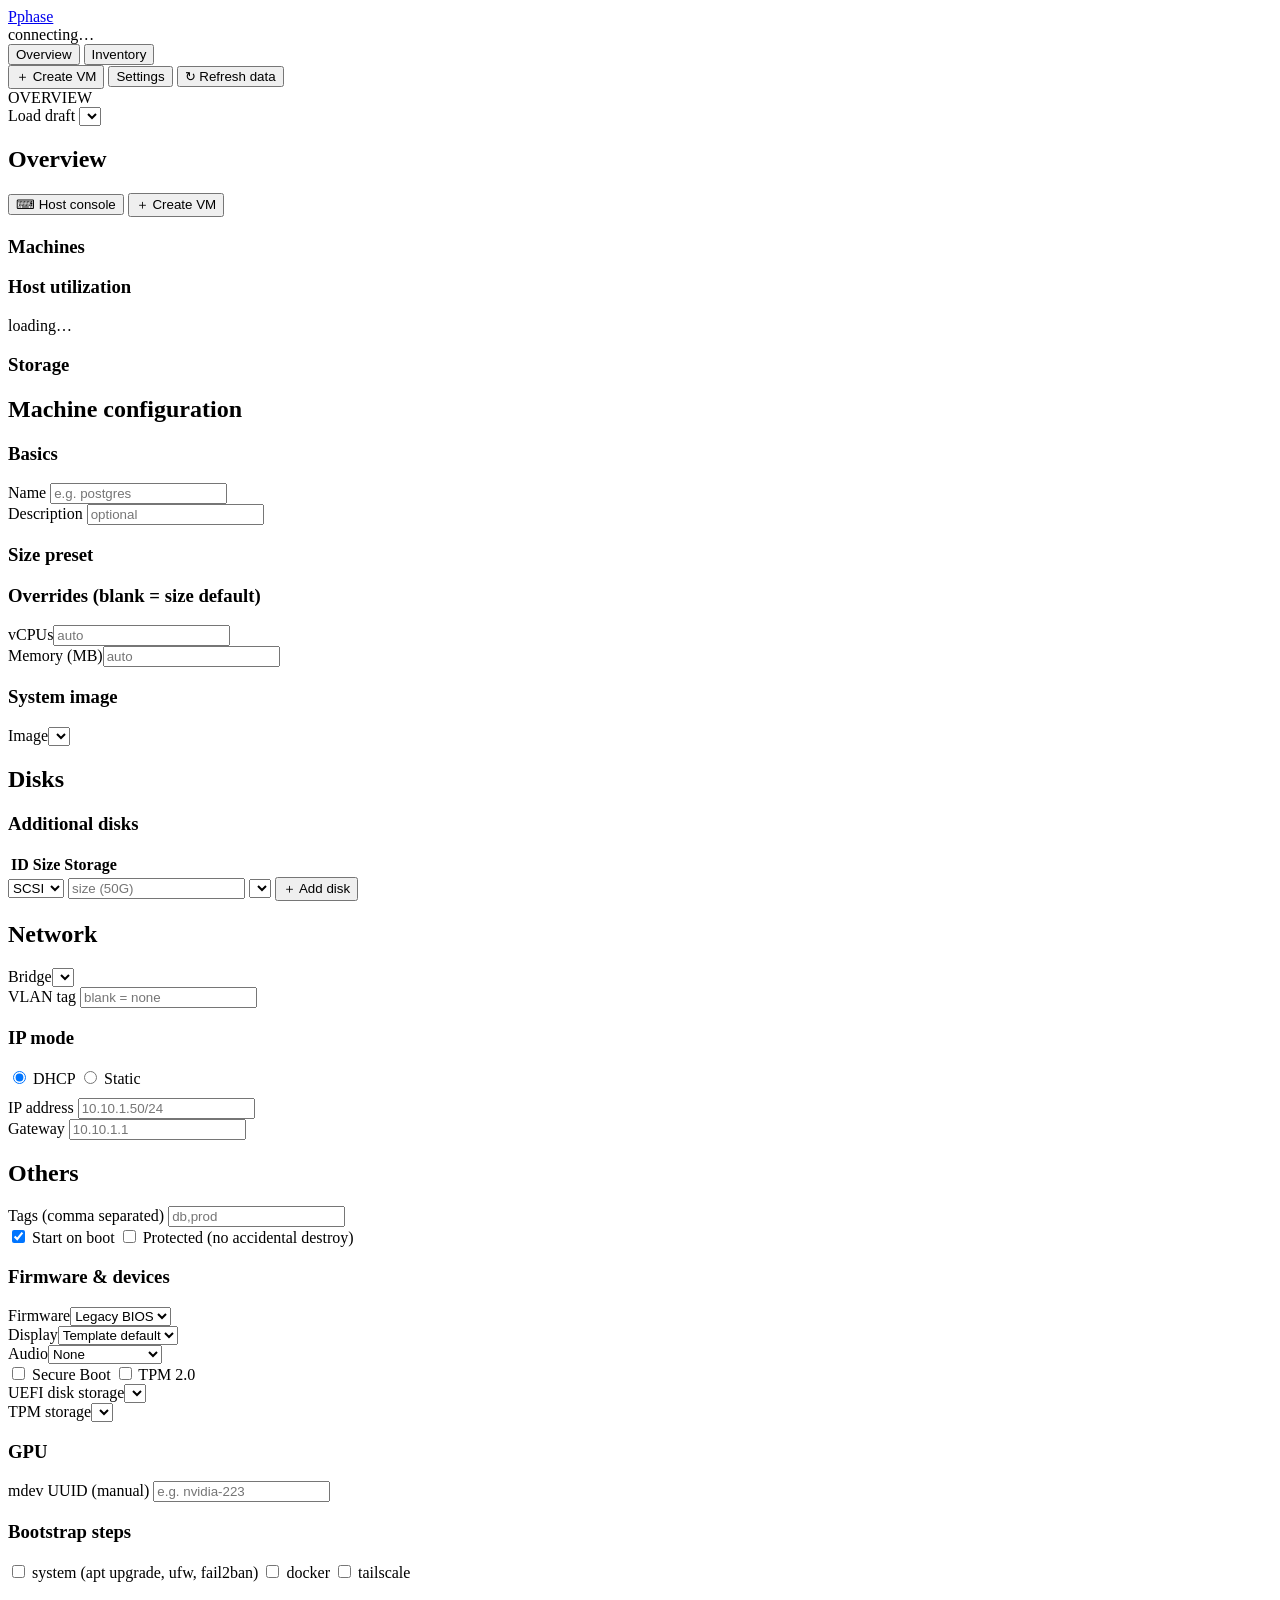
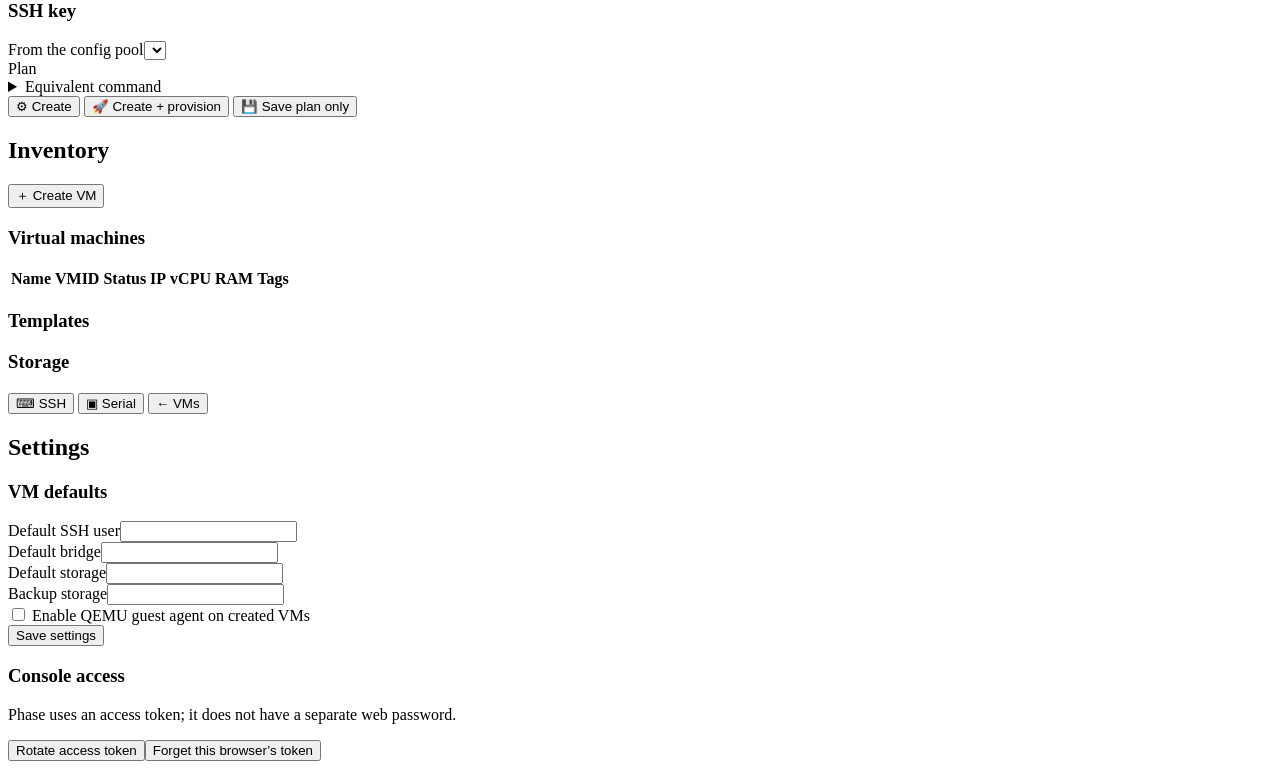
==== phase/webui/index.html @ cd2d0a9d "feat(web): refine overview, system images, and terminal popouts" ====
<!doctype html>
<html lang="en">
<head>
<meta charset="utf-8">
<meta name="viewport" content="width=device-width, initial-scale=1">
<title>phase · VM console</title>
<link rel="stylesheet" href="/app.css">
<link rel="stylesheet" href="/static/fonts.css">
<link rel="stylesheet" href="/static/xterm.css">
</head>
<body>
<div id="app-shell">
  <aside id="sidebar">
    <a class="brand" href="#dashboard"><span class="brand-mark">P</span><span>phase</span></a>
    <div class="node-pill"><span class="live"></span><span id="hostline">connecting…</span></div>
    <nav class="side-nav" aria-label="Console navigation">
      <button data-view="dashboard">Overview</button>
      <button data-view="vms">Inventory</button>
    </nav>
    <div class="side-bottom">
      <button class="btn create-nav" data-view="create">＋ Create VM</button>
      <button data-view="settings">Settings</button>
      <button class="nav-refresh" id="btn-refresh">↻ Refresh data</button>
    </div>
  </aside>
  <section id="workspace">
    <header id="topbar"><div id="crumb">OVERVIEW</div><span class="spacer"></span><label id="plan-loader" class="hide">Load draft <select id="loadplan"></select></label></header>
<div id="wrap">

  <!-- ================= OVERVIEW ================= -->
  <main id="view-dashboard">
    <div class="page-title"><h2>Overview</h2><span><button class="btn ghost" id="btn-host-console">⌨ Host console</button> <button class="btn" data-view="create">＋ Create VM</button></span></div>
    <div class="metric-grid" id="dashboard-metrics"></div>
    <div class="grid2"><div class="card"><h3>Machines</h3><div id="dashboard-vms" class="compact-list"></div></div><div class="card"><h3>Host utilization</h3><div id="dashboard-host" class="host-readout">loading…</div></div></div>
    <div class="card"><h3>Storage</h3><div id="dashboard-storage" class="storage-bars"></div></div>
  </main>

  <!-- ================= CREATE ================= -->
  <main id="view-create" class="hide">
    <div class="create-wrap">
      <nav class="stepper" id="stepper"></nav>
      <div class="panes">
    <div id="pane-machine" class="pane">
      <h2>Machine configuration</h2>
      <div class="card">
        <h3>Basics</h3>
        <div class="row">
          <div class="field"><label>Name</label>
            <input type="text" id="f-name" placeholder="e.g. postgres" spellcheck="false"></div>
          <div class="field" style="flex:1"><label>Description</label>
            <input type="text" id="f-desc" placeholder="optional" spellcheck="false"></div>
        </div>
      </div>
      <div class="card">
        <h3>Size preset</h3>
        <div class="chips" id="size-chips"></div>
      </div>
      <div class="card">
        <h3>Overrides <span style="text-transform:none;color:var(--muted)">(blank = size default)</span></h3>
        <div class="row">
          <div class="field"><label>vCPUs</label><input type="number" id="f-cores" min="1" placeholder="auto"></div>
          <div class="field"><label>Memory (MB)</label><input type="number" id="f-memory" min="128" placeholder="auto"></div>
        </div>
      </div>
      <div class="card">
        <h3>System image</h3>
        <div class="field"><label>Image</label><select id="f-os"></select></div>
      </div>
    </div>

    <div id="pane-disks" class="pane hide">
      <h2>Disks</h2>
      <div class="card">
        <h3>Additional disks</h3>
        <table id="disk-table">
          <thead><tr><th>ID</th><th>Size</th><th>Storage</th><th></th></tr></thead>
          <tbody></tbody>
        </table>
        <div class="row disk-addrow">
          <select id="disk-new-bus"><option value="scsi">SCSI</option><option value="sata">SATA</option><option value="virtio">VirtIO</option><option value="ide">IDE</option></select>
          <input type="text" id="disk-new-size" placeholder="size (50G)" spellcheck="false">
          <select id="disk-new-storage"></select>
          <button class="btn ghost" id="disk-add">＋ Add disk</button>
        </div>
      </div>
    </div>

    <div id="pane-network" class="pane hide">
      <h2>Network</h2>
      <div class="card">
        <div class="row">
          <div class="field"><label>Bridge</label><select id="f-bridge"></select></div>
          <div class="field"><label>VLAN tag</label>
            <input type="text" id="f-vlan" placeholder="blank = none" spellcheck="false"></div>
        </div>
      </div>
      <div class="card">
        <h3>IP mode</h3>
        <label class="radio"><input type="radio" name="ipmode" value="dhcp" checked> DHCP</label>
        <label class="radio"><input type="radio" name="ipmode" value="static"> Static</label>
        <div class="row" id="static-fields" style="margin-top:10px">
          <div class="field"><label>IP address</label>
            <input type="text" id="f-ip" placeholder="10.10.1.50/24" spellcheck="false"></div>
          <div class="field"><label>Gateway</label>
            <input type="text" id="f-gw" placeholder="10.10.1.1" spellcheck="false"></div>
        </div>
      </div>
    </div>

    <div id="pane-others" class="pane hide">
      <h2>Others</h2>
      <div class="card">
        <div class="row">
          <div class="field" style="flex:1"><label>Tags <span class="req">(comma separated)</span></label>
            <input type="text" id="f-tags" placeholder="db,prod" spellcheck="false"></div>
        </div>
        <label class="toggle"><input type="checkbox" id="f-onboot" checked> Start on boot</label>
        <label class="toggle"><input type="checkbox" id="f-protect"> Protected (no accidental destroy)</label>
      </div>
      <div class="card">
        <h3>Firmware & devices</h3>
        <div class="row">
          <div class="field"><label>Firmware</label><select id="f-firmware"><option value="bios">Legacy BIOS</option><option value="uefi">UEFI</option></select></div>
          <div class="field"><label>Display</label><select id="f-display"><option value="default">Template default</option><option value="std">Standard VGA</option><option value="virtio">VirtIO-GPU</option><option value="serial0">Serial console</option><option value="none">None</option></select></div>
          <div class="field"><label>Audio</label><select id="f-audio"><option value="none">None</option><option value="intel-hda">Intel HDA</option><option value="ich9-intel-hda">ICH9 Intel HDA</option><option value="AC97">AC97</option></select></div>
        </div>
        <label class="toggle"><input type="checkbox" id="f-secureboot"> Secure Boot</label>
        <label class="toggle"><input type="checkbox" id="f-tpm"> TPM 2.0</label>
        <div class="row" id="hardware-storage"><div class="field"><label>UEFI disk storage</label><select id="f-efi-storage"></select></div><div class="field"><label>TPM storage</label><select id="f-tpm-storage"></select></div></div>
      </div>
      <div class="card">
        <h3>GPU</h3>
        <div class="field"><label>mdev UUID <span class="hint">(manual)</span></label>
          <input type="text" id="f-gpu" placeholder="e.g. nvidia-223" spellcheck="false"></div>
      </div>
      <div class="card">
        <h3>Bootstrap steps</h3>
        <label class="toggle"><input type="checkbox" id="f-bs-system"> system (apt upgrade, ufw, fail2ban)</label>
        <label class="toggle"><input type="checkbox" id="f-bs-docker"> docker</label>
        <label class="toggle"><input type="checkbox" id="f-bs-tailscale"> tailscale</label>
      </div>
      <div class="card">
        <h3>SSH key</h3>
        <div class="field"><label>From the config pool</label><select id="f-sshkey"></select></div>
      </div>
    </div>
      </div>
      <aside class="rail">
        <div class="rail-card">
          <div class="rail-title"><span class="live"></span>Plan</div>
          <div id="rail-plan"></div>
          <details>
            <summary>Equivalent command</summary>
            <pre id="rail-cmd"></pre>
          </details>
          <div id="errors"></div>
          <div class="rail-actions">
            <button class="btn" id="act-create">⚙  Create</button>
            <button class="btn" id="act-provision">🚀 Create + provision</button>
            <button class="btn ghost" id="act-save">💾 Save plan only</button>
          </div>
        </div>
      </aside>
    </div>
  </main>

  <!-- ================= INVENTORY ================= -->
  <main id="view-vms" class="hide">
    <div class="page-title"><h2>Inventory <span class="sub" id="vms-count"></span></h2><button class="btn" data-view="create">＋ Create VM</button></div>
    <div class="card">
      <h3>Virtual machines</h3>
      <table id="vms-table">
        <thead><tr><th>Name</th><th>VMID</th><th>Status</th><th>IP</th>
          <th>vCPU</th><th>RAM</th><th>Tags</th></tr></thead>
        <tbody></tbody>
      </table>
    </div>
    <div class="grid2"><div class="card"><h3>Templates</h3><div class="compact-list" id="inventory-templates"></div></div><div class="card"><h3>Storage</h3><div class="compact-list" id="inventory-storage"></div></div></div>
  </main>

  <!-- ================= VM DETAIL ================= -->
  <main id="view-detail" class="hide">
    <div id="detail-top">
      <h2 id="detail-name"></h2>
      <span class="badge" id="detail-status"></span>
      <span class="sub" id="detail-ip"></span>
      <span class="spacer"></span>
      <button class="btn" id="btn-ssh">⌨ SSH</button>
      <button class="btn ghost" id="btn-serial">▣ Serial</button>
      <button class="btn ghost" id="btn-back">← VMs</button>
    </div>
    <div id="detail-body"></div>
  </main>

  <!-- ================= SETTINGS ================= -->
  <main id="view-settings" class="hide">
    <div class="page-title"><h2>Settings</h2></div>
    <div class="card settings-card"><h3>VM defaults</h3><div class="row"><div class="field"><label>Default SSH user</label><input id="s-default-user" spellcheck="false"></div><div class="field"><label>Default bridge</label><input id="s-default-bridge" spellcheck="false"></div><div class="field"><label>Default storage</label><input id="s-default-storage" spellcheck="false"></div><div class="field"><label>Backup storage</label><input id="s-backup-storage" spellcheck="false"></div></div><label class="toggle"><input type="checkbox" id="s-vm-agent"> Enable QEMU guest agent on created VMs</label><div class="actions"><button class="btn" id="save-settings">Save settings</button></div></div>
    <div class="card settings-card"><h3>Console access</h3><p class="sub">Phase uses an access token; it does not have a separate web password.</p><div class="actions"><button class="btn ghost" id="reset-token">Rotate access token</button><button class="btn ghost" id="forget-token">Forget this browser’s token</button></div></div>
  </main>
</div>
</div></section></div>

<div id="toast"></div>

<script src="/static/xterm.js"></script>
<script src="/static/xterm-addon-fit.js"></script>
<script src="/app.js"></script>
</body>
</html>
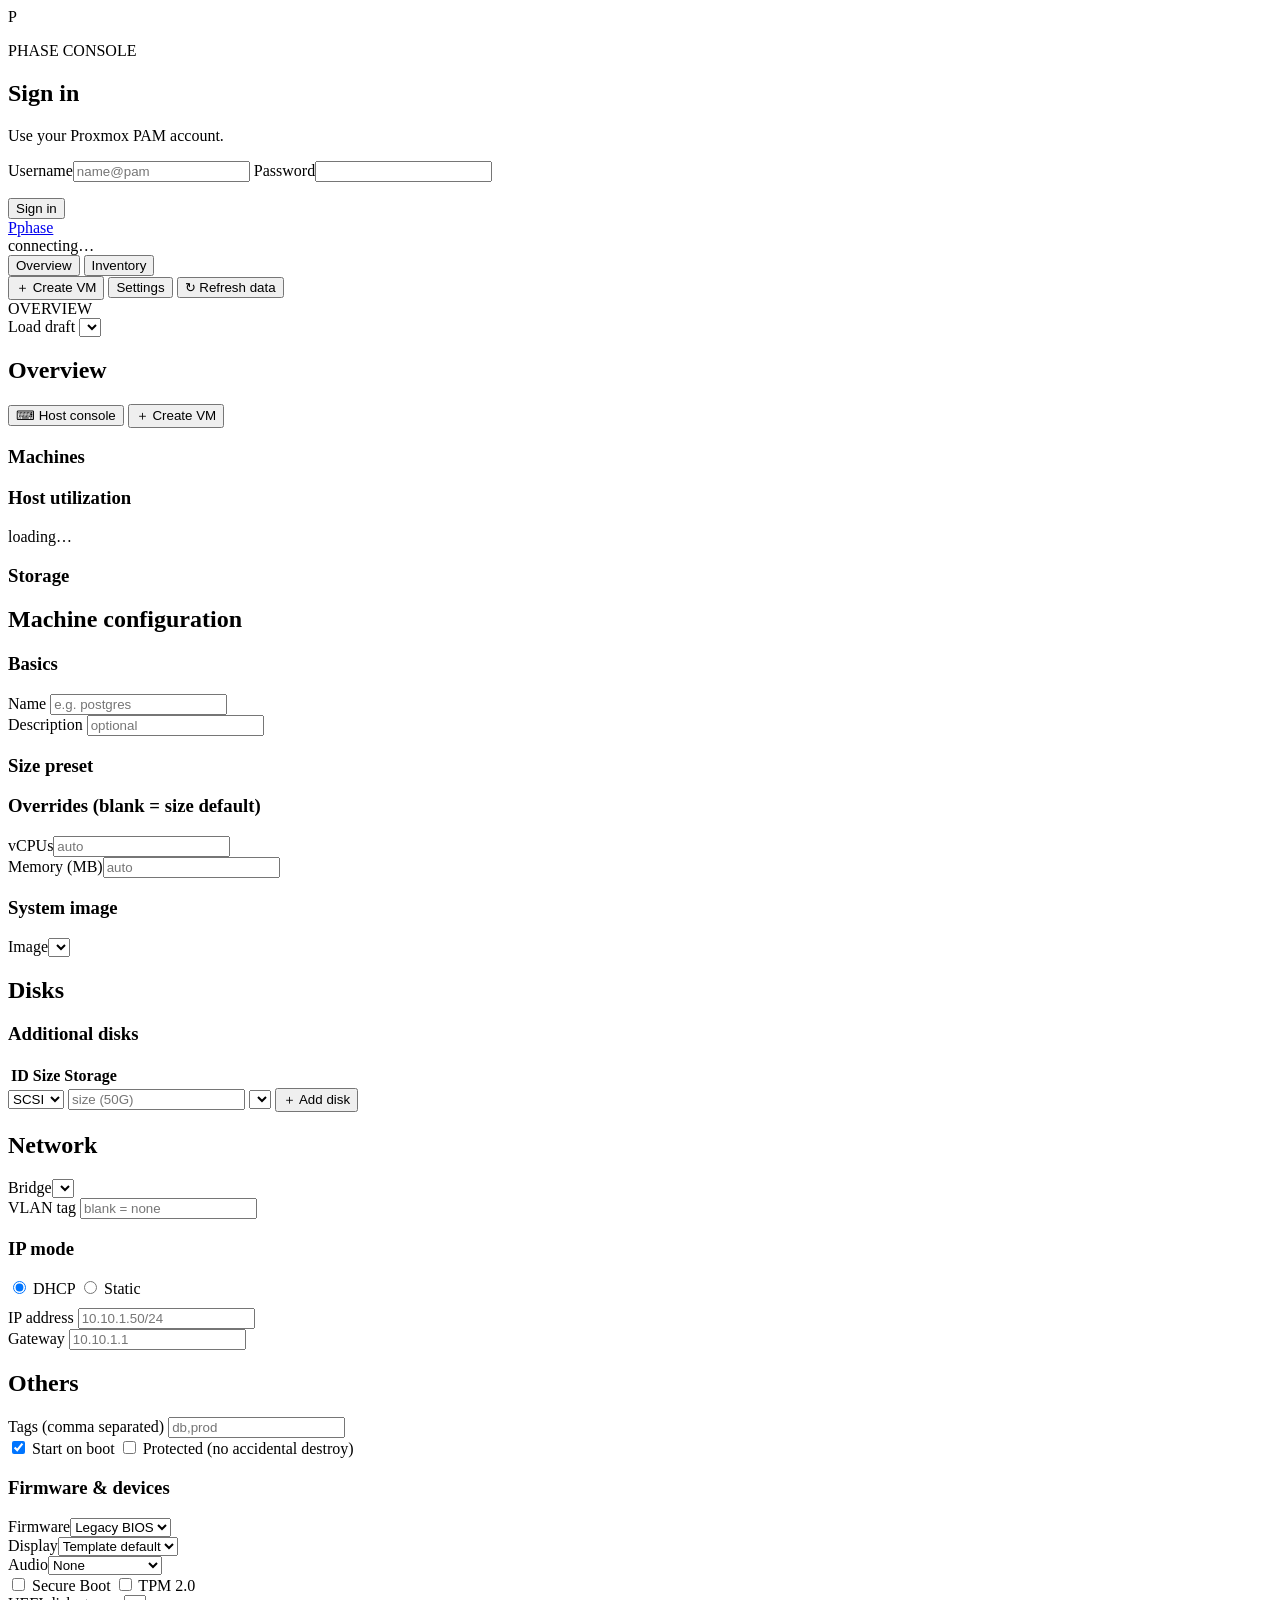
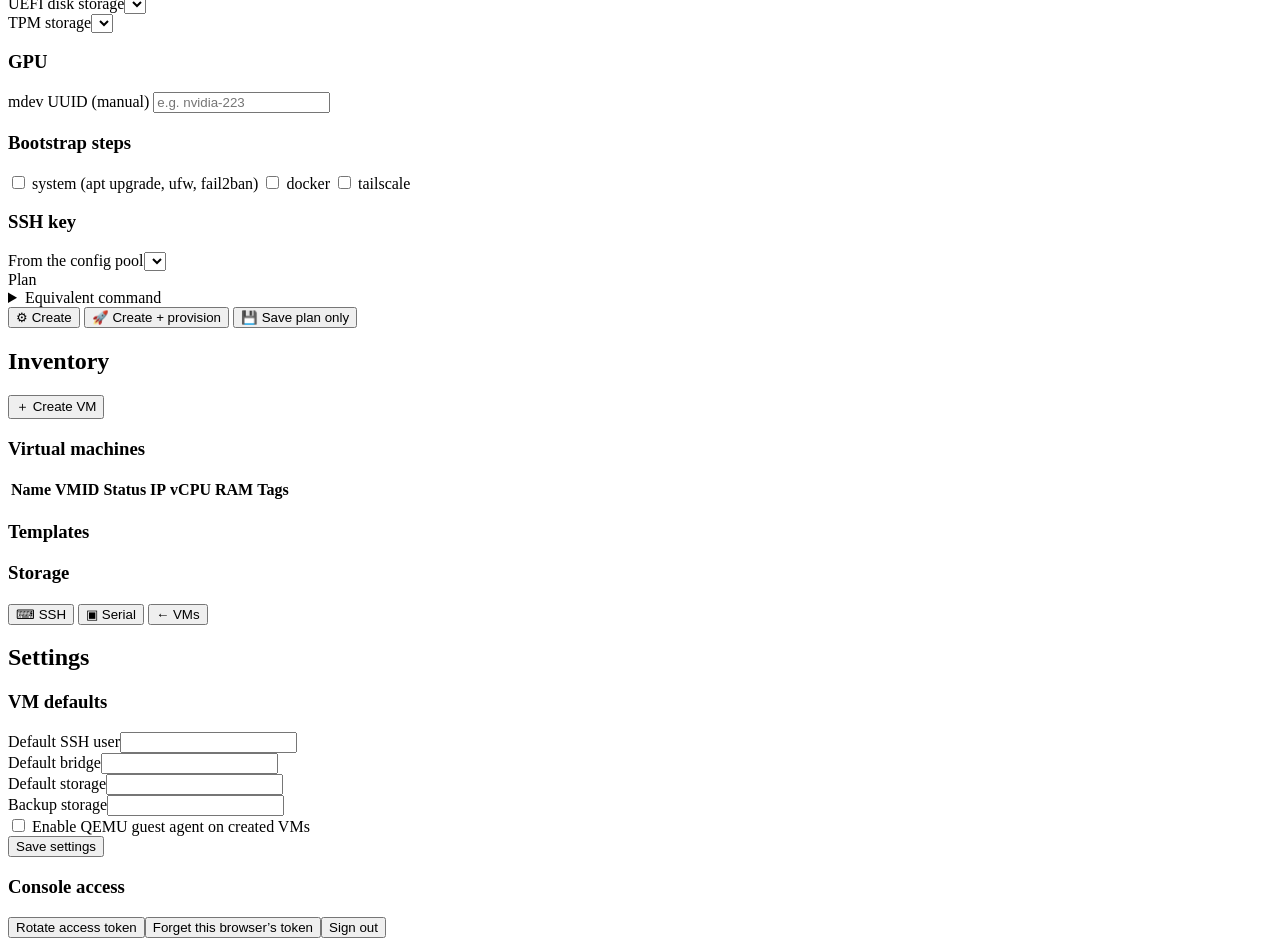
==== commit ea31c76d: "feat(web): add Proxmox PAM user sessions" ====
--- a/phase/webui/index.html
+++ b/phase/webui/index.html
@@ -9,6 +9,16 @@
 <link rel="stylesheet" href="/static/xterm.css">
 </head>
 <body>
+<section id="login-screen" class="hide" aria-labelledby="login-title">
+  <form id="login-form" class="login-card">
+    <div class="login-mark">P</div>
+    <div><p class="eyebrow">PHASE CONSOLE</p><h1 id="login-title">Sign in</h1><p id="login-copy">Use your Proxmox PAM account.</p></div>
+    <label>Username<input id="login-user" autocomplete="username" placeholder="name@pam" required></label>
+    <label>Password<input id="login-password" type="password" autocomplete="current-password" required></label>
+    <p id="login-error" class="login-error" role="alert"></p>
+    <button class="btn" type="submit">Sign in</button>
+  </form>
+</section>
 <div id="app-shell">
   <aside id="sidebar">
     <a class="brand" href="#dashboard"><span class="brand-mark">P</span><span>phase</span></a>
@@ -196,7 +206,7 @@
   <main id="view-settings" class="hide">
     <div class="page-title"><h2>Settings</h2></div>
     <div class="card settings-card"><h3>VM defaults</h3><div class="row"><div class="field"><label>Default SSH user</label><input id="s-default-user" spellcheck="false"></div><div class="field"><label>Default bridge</label><input id="s-default-bridge" spellcheck="false"></div><div class="field"><label>Default storage</label><input id="s-default-storage" spellcheck="false"></div><div class="field"><label>Backup storage</label><input id="s-backup-storage" spellcheck="false"></div></div><label class="toggle"><input type="checkbox" id="s-vm-agent"> Enable QEMU guest agent on created VMs</label><div class="actions"><button class="btn" id="save-settings">Save settings</button></div></div>
-    <div class="card settings-card"><h3>Console access</h3><p class="sub">Phase uses an access token; it does not have a separate web password.</p><div class="actions"><button class="btn ghost" id="reset-token">Rotate access token</button><button class="btn ghost" id="forget-token">Forget this browser’s token</button></div></div>
+    <div class="card settings-card"><h3>Console access</h3><p class="sub" id="auth-summary"></p><div class="actions"><button class="btn ghost" id="reset-token">Rotate access token</button><button class="btn ghost" id="forget-token">Forget this browser’s token</button><button class="btn ghost hide" id="logout">Sign out</button></div></div>
   </main>
 </div>
 </div></section></div>
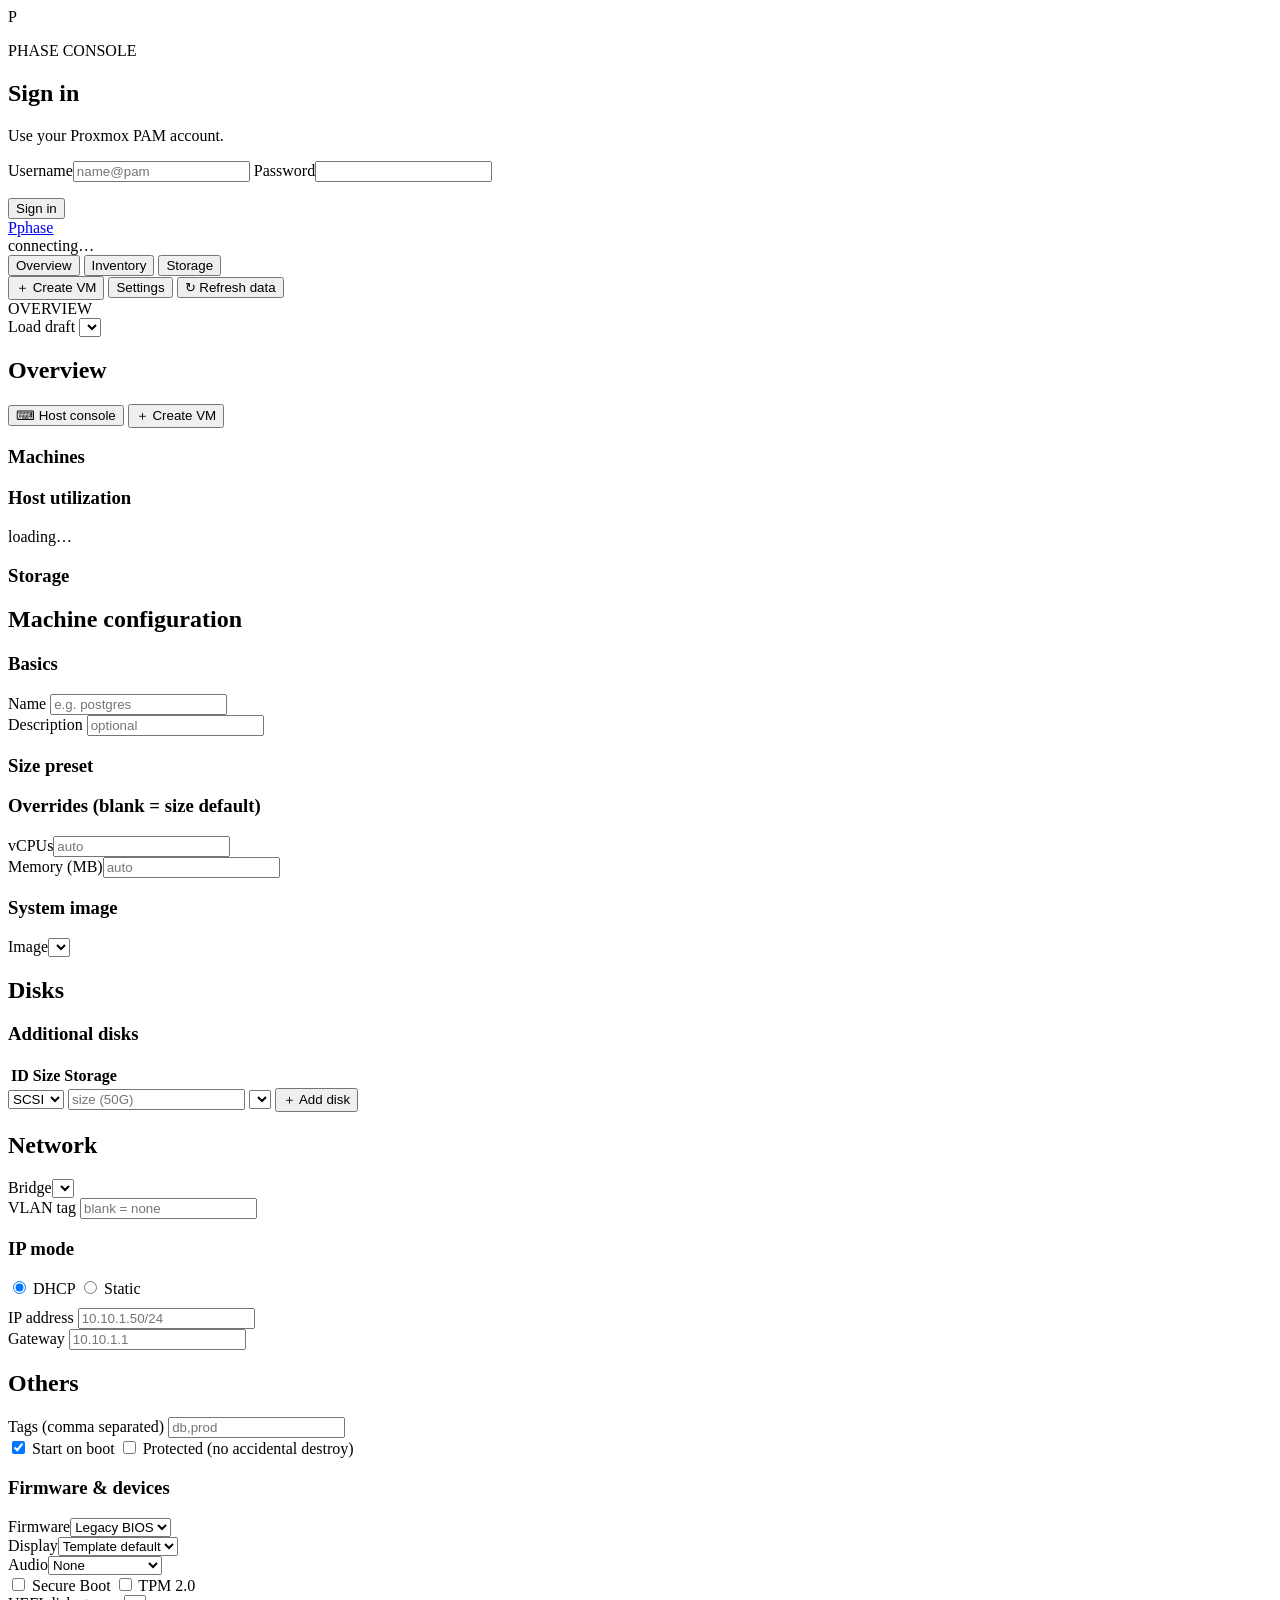
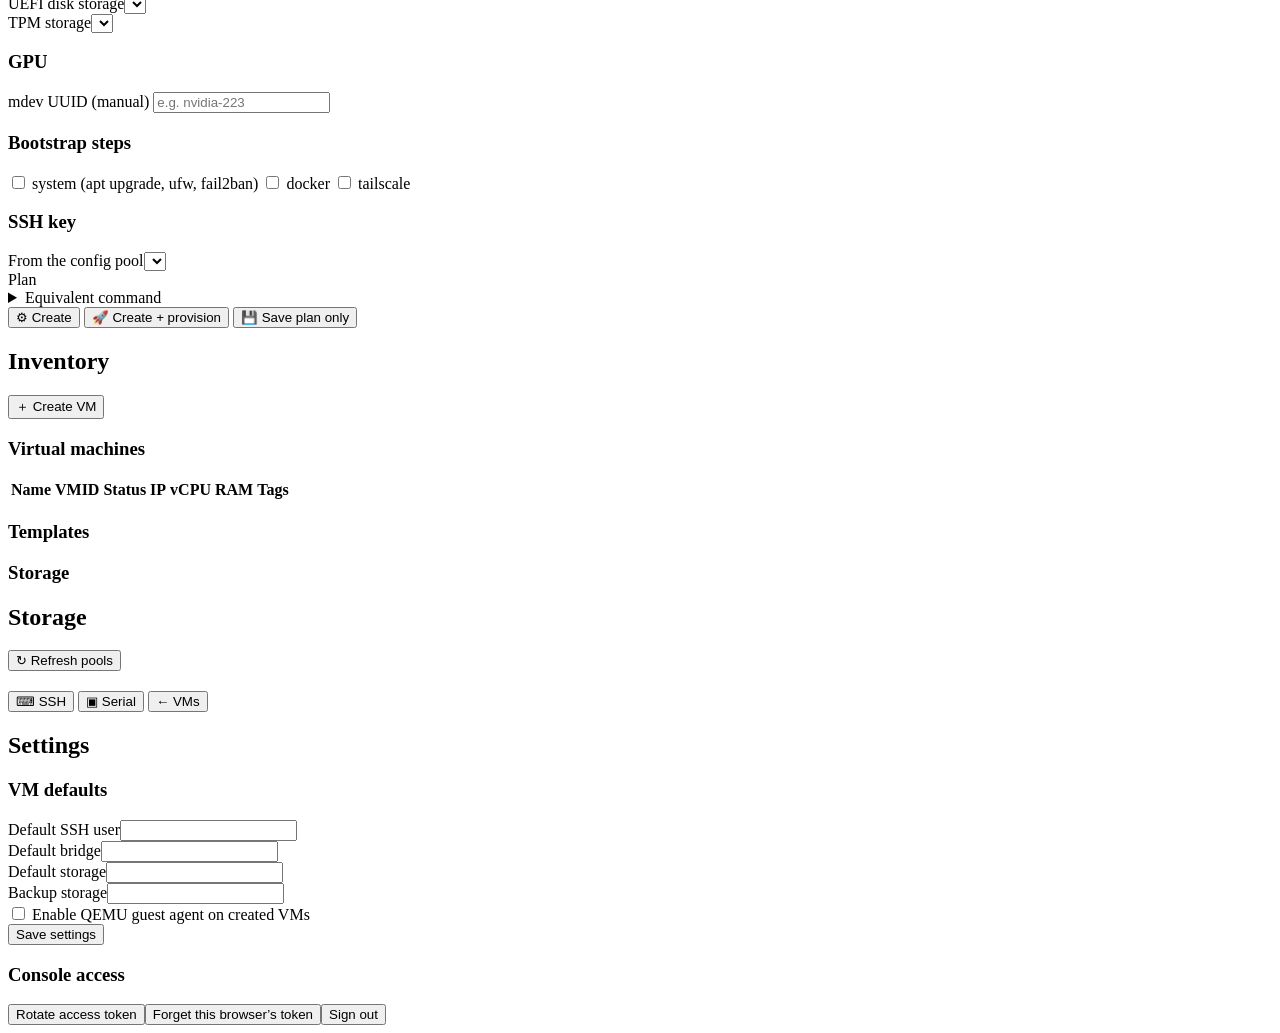
==== commit e85b2e6c: "feat(web): add storage capacity and volume views" ====
--- a/phase/webui/index.html
+++ b/phase/webui/index.html
@@ -26,6 +26,7 @@
     <nav class="side-nav" aria-label="Console navigation">
       <button data-view="dashboard">Overview</button>
       <button data-view="vms">Inventory</button>
+      <button data-view="storage">Storage</button>
     </nav>
     <div class="side-bottom">
       <button class="btn create-nav" data-view="create">＋ Create VM</button>
@@ -188,6 +189,12 @@
     <div class="grid2"><div class="card"><h3>Templates</h3><div class="compact-list" id="inventory-templates"></div></div><div class="card"><h3>Storage</h3><div class="compact-list" id="inventory-storage"></div></div></div>
   </main>
 
+  <!-- ================= STORAGE ================= -->
+  <main id="view-storage" class="hide">
+    <div class="page-title"><h2>Storage <span class="sub" id="storage-count"></span></h2><button class="btn ghost" id="btn-storage-refresh">↻ Refresh pools</button></div>
+    <div id="storage-body"></div>
+  </main>
+
   <!-- ================= VM DETAIL ================= -->
   <main id="view-detail" class="hide">
     <div id="detail-top">
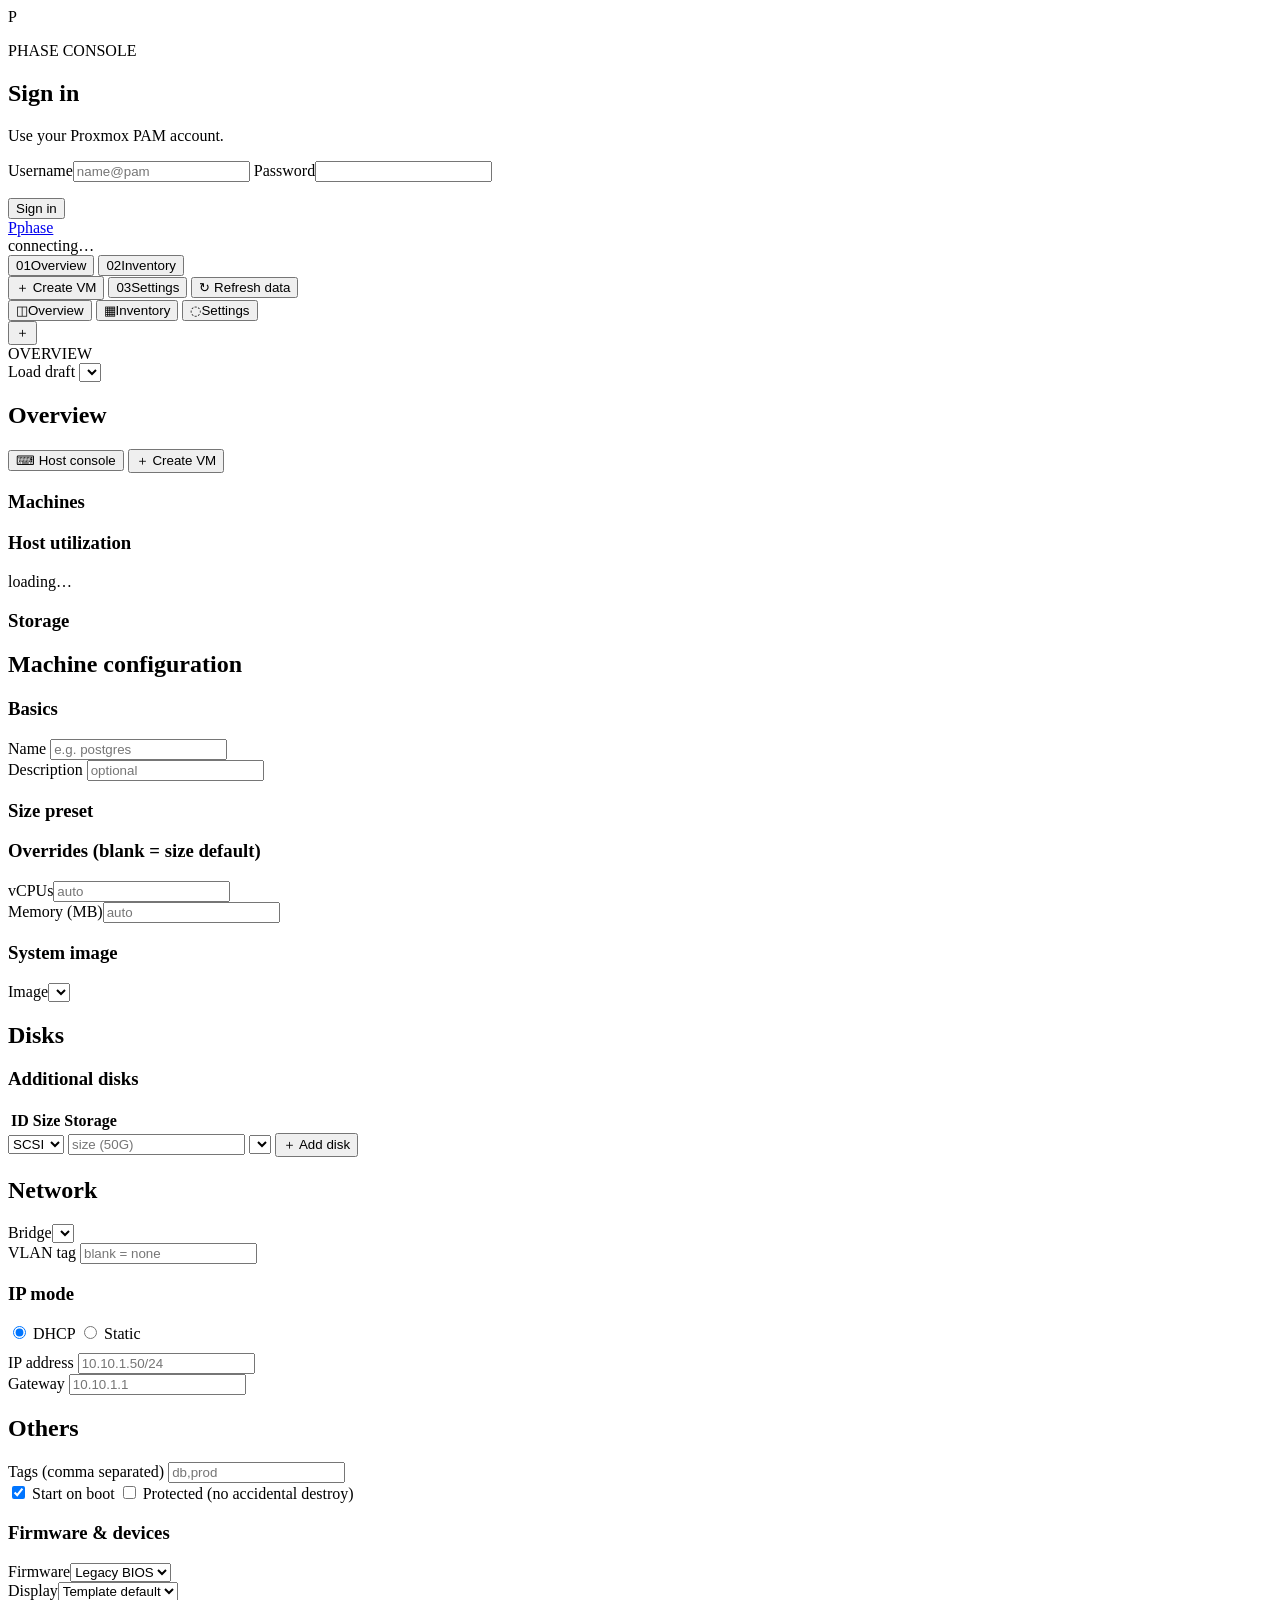
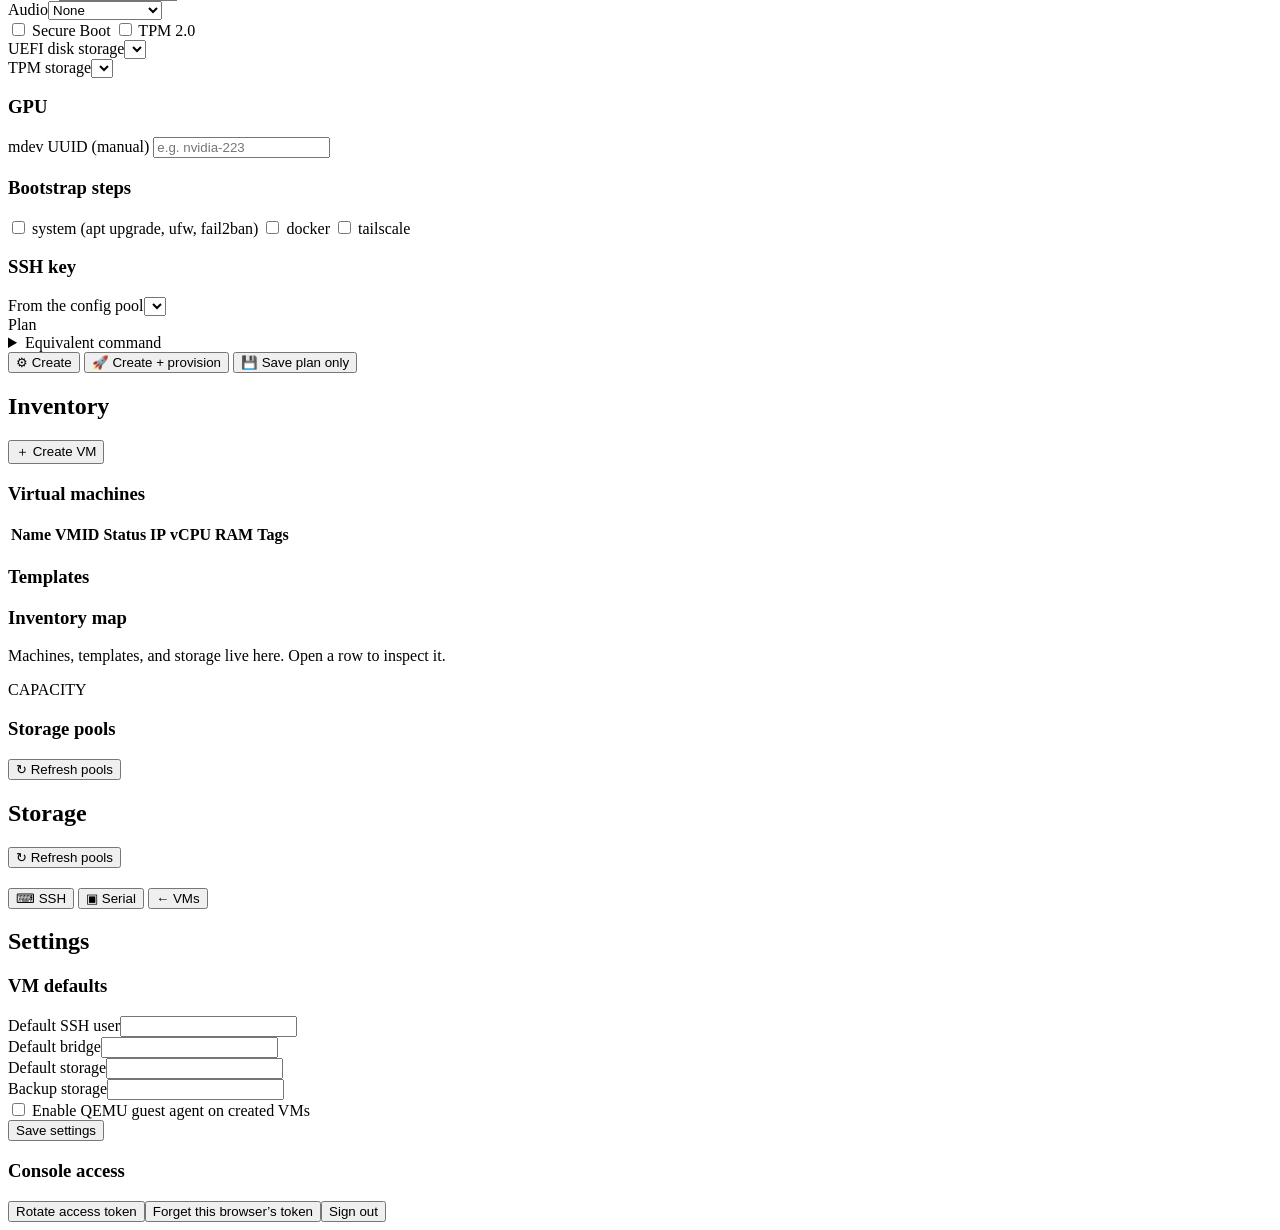
==== commit c4b273c5: "refine inventory navigation and mobile console UX" ====
--- a/phase/webui/index.html
+++ b/phase/webui/index.html
@@ -21,19 +21,24 @@
 </section>
 <div id="app-shell">
   <aside id="sidebar">
-    <a class="brand" href="#dashboard"><span class="brand-mark">P</span><span>phase</span></a>
+    <a class="brand" href="#dashboard"><span class="brand-mark"><span>P</span></span><span>phase</span></a>
     <div class="node-pill"><span class="live"></span><span id="hostline">connecting…</span></div>
     <nav class="side-nav" aria-label="Console navigation">
-      <button data-view="dashboard">Overview</button>
-      <button data-view="vms">Inventory</button>
-      <button data-view="storage">Storage</button>
+      <button data-view="dashboard"><span class="nav-index">01</span><span>Overview</span></button>
+      <button data-view="vms"><span class="nav-index">02</span><span>Inventory</span></button>
     </nav>
     <div class="side-bottom">
-      <button class="btn create-nav" data-view="create">＋ Create VM</button>
-      <button data-view="settings">Settings</button>
-      <button class="nav-refresh" id="btn-refresh">↻ Refresh data</button>
+      <button class="btn create-nav" data-view="create">＋ <span>Create VM</span></button>
+      <button data-view="settings"><span class="nav-index">03</span><span>Settings</span></button>
+      <button class="nav-refresh" id="btn-refresh">↻ <span>Refresh data</span></button>
     </div>
   </aside>
+  <nav class="mobile-nav" aria-label="Console navigation">
+    <button data-view="dashboard"><span>◫</span>Overview</button>
+    <button data-view="vms"><span>▦</span>Inventory</button>
+    <button data-view="settings"><span>◌</span>Settings</button>
+  </nav>
+  <button class="mobile-create btn" data-view="create" aria-label="Create VM">＋</button>
   <section id="workspace">
     <header id="topbar"><div id="crumb">OVERVIEW</div><span class="spacer"></span><label id="plan-loader" class="hide">Load draft <select id="loadplan"></select></label></header>
 <div id="wrap">
@@ -186,10 +191,11 @@
         <tbody></tbody>
       </table>
     </div>
-    <div class="grid2"><div class="card"><h3>Templates</h3><div class="compact-list" id="inventory-templates"></div></div><div class="card"><h3>Storage</h3><div class="compact-list" id="inventory-storage"></div></div></div>
-  </main>
-
-  <!-- ================= STORAGE ================= -->
+    <div class="grid2"><div class="card"><h3>Templates</h3><div class="compact-list" id="inventory-templates"></div></div><div class="card inventory-note"><h3>Inventory map</h3><p class="sub">Machines, templates, and storage live here. Open a row to inspect it.</p></div></div>
+    <section class="inventory-storage-section"><div class="section-heading"><div><div class="eyebrow">CAPACITY</div><h3>Storage pools</h3></div><button class="btn ghost mini" id="btn-storage-refresh">↻ Refresh pools</button></div><div class="inventory-storage-grid" id="inventory-storage"></div></section>
+  </main>
+
+  <!-- ================= STORAGE DETAIL (opened from inventory) ================= -->
   <main id="view-storage" class="hide">
     <div class="page-title"><h2>Storage <span class="sub" id="storage-count"></span></h2><button class="btn ghost" id="btn-storage-refresh">↻ Refresh pools</button></div>
     <div id="storage-body"></div>
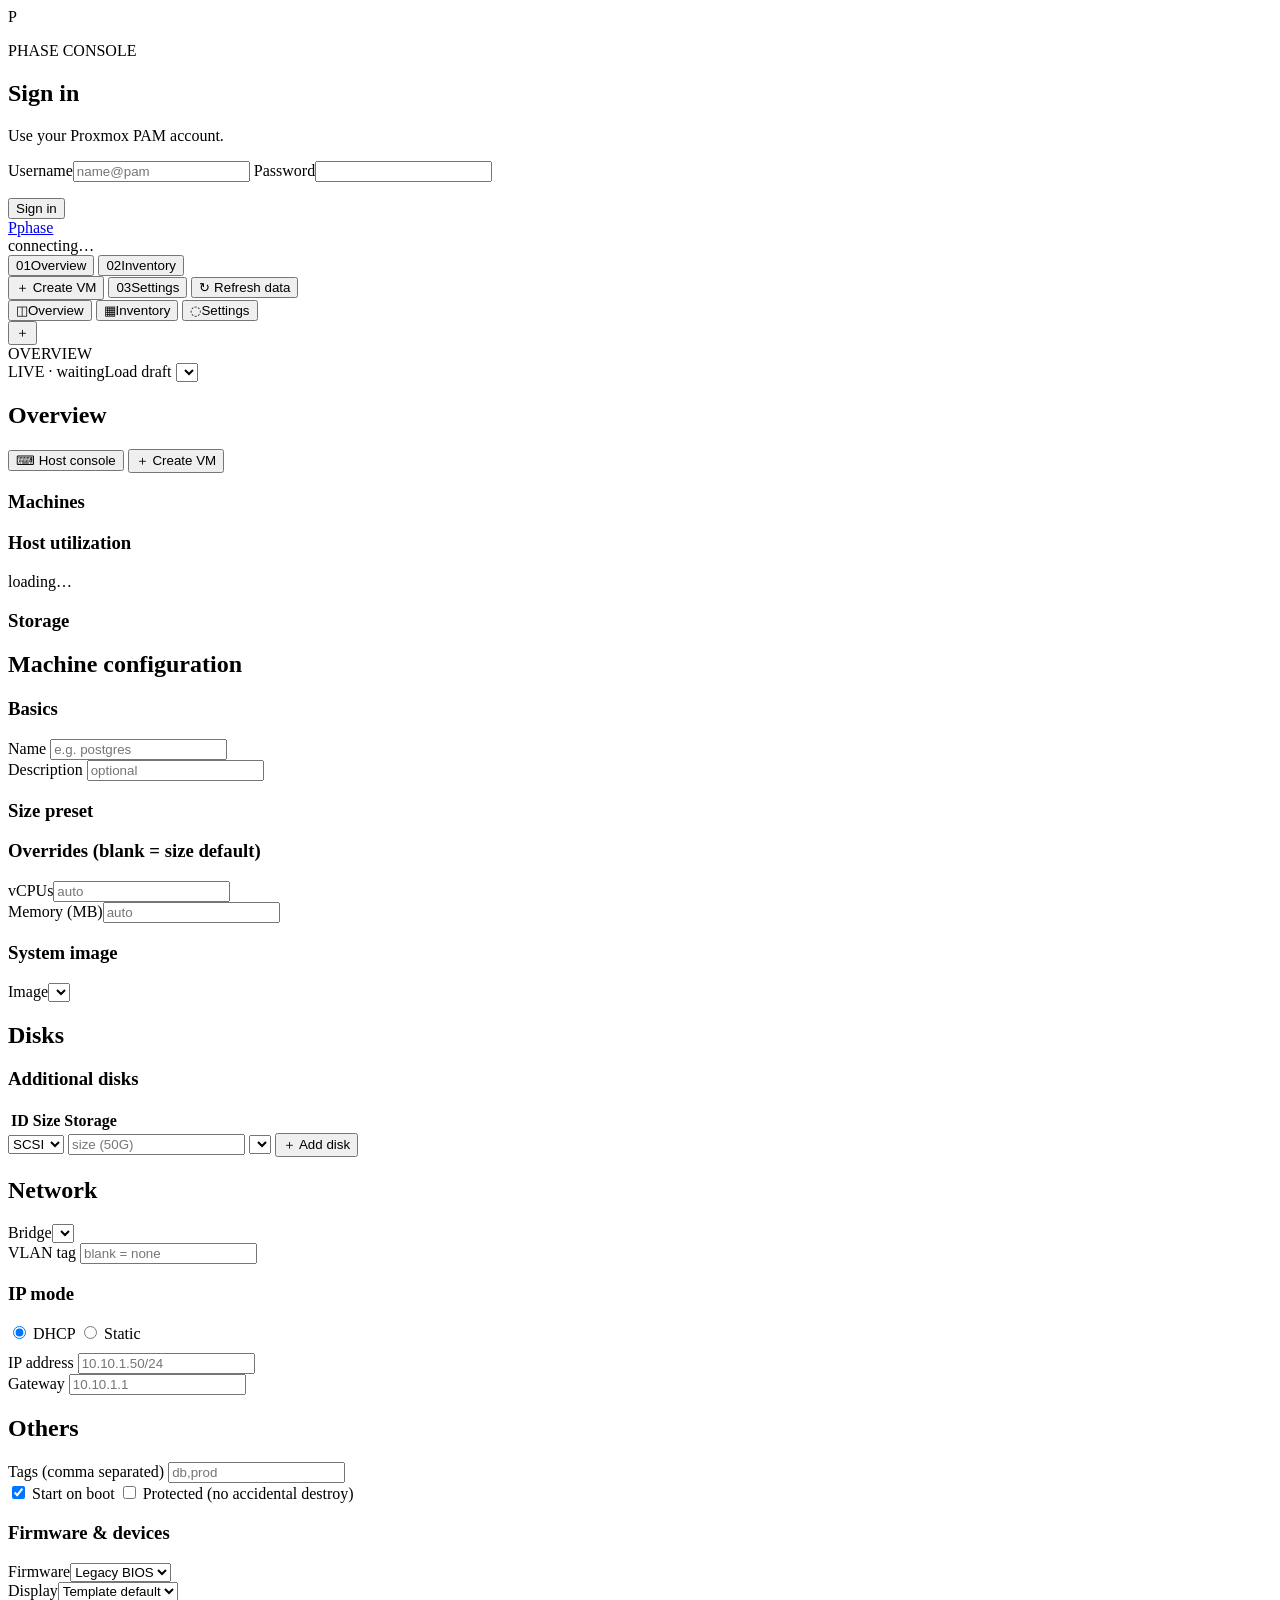
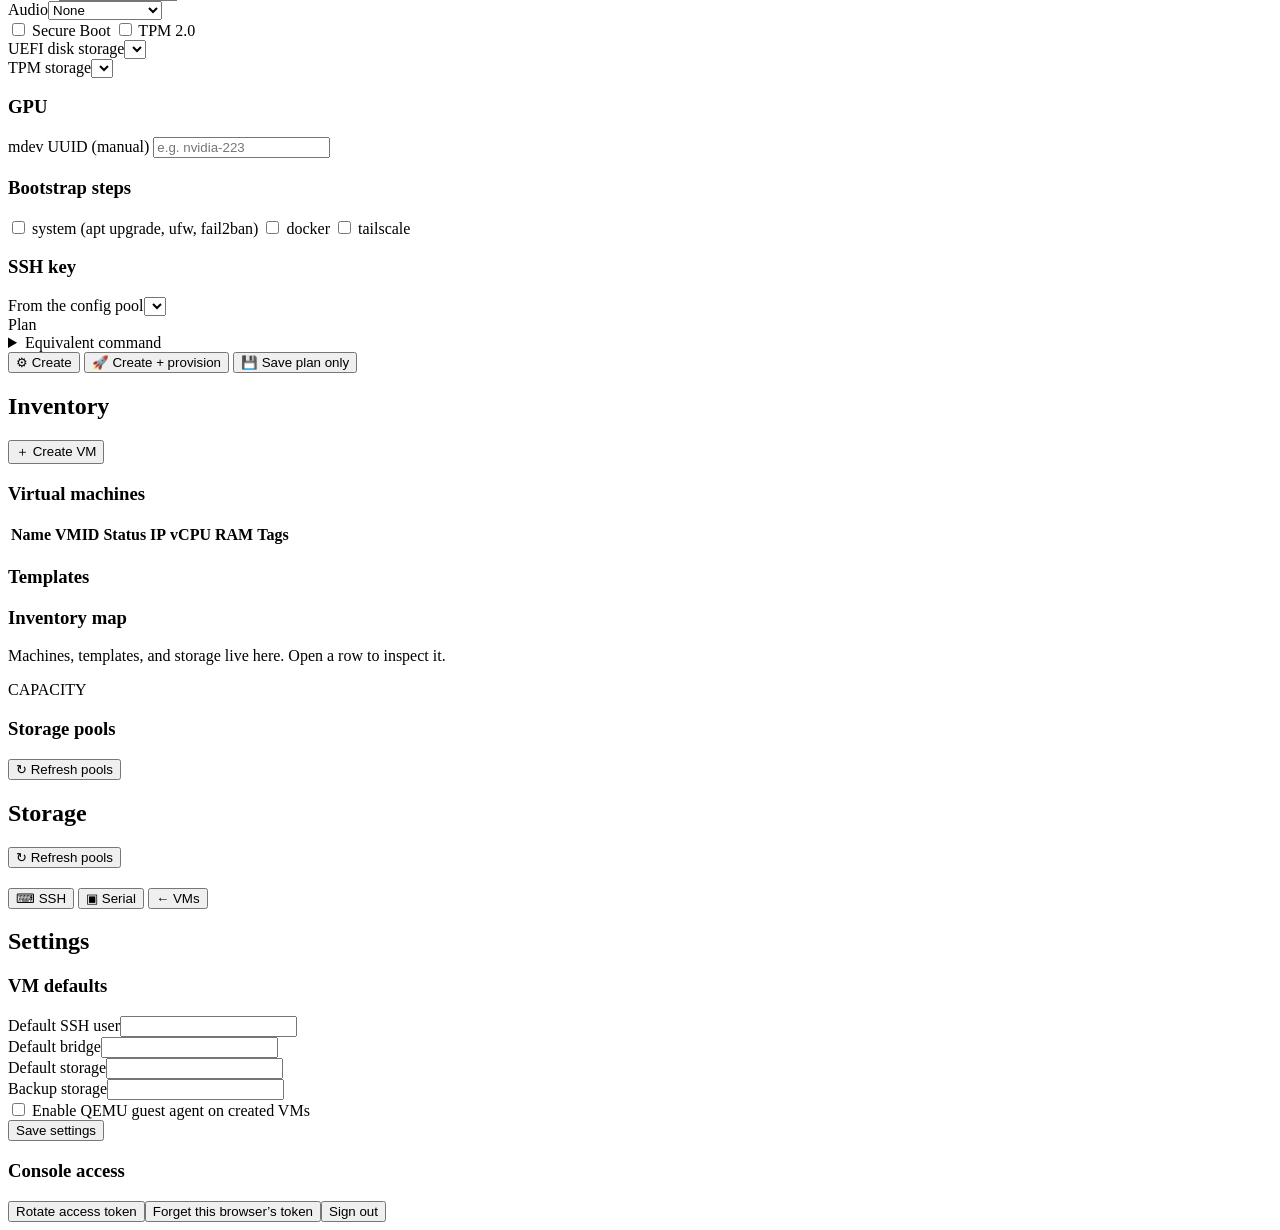
==== commit 648c9354: "Add live console stats sync" ====
--- a/phase/webui/index.html
+++ b/phase/webui/index.html
@@ -40,7 +40,7 @@
   </nav>
   <button class="mobile-create btn" data-view="create" aria-label="Create VM">＋</button>
   <section id="workspace">
-    <header id="topbar"><div id="crumb">OVERVIEW</div><span class="spacer"></span><label id="plan-loader" class="hide">Load draft <select id="loadplan"></select></label></header>
+    <header id="topbar"><div id="crumb">OVERVIEW</div><span class="spacer"></span><span id="live-sync" class="live-sync" role="status" aria-live="polite">LIVE · waiting</span><label id="plan-loader" class="hide">Load draft <select id="loadplan"></select></label></header>
 <div id="wrap">
 
   <!-- ================= OVERVIEW ================= -->
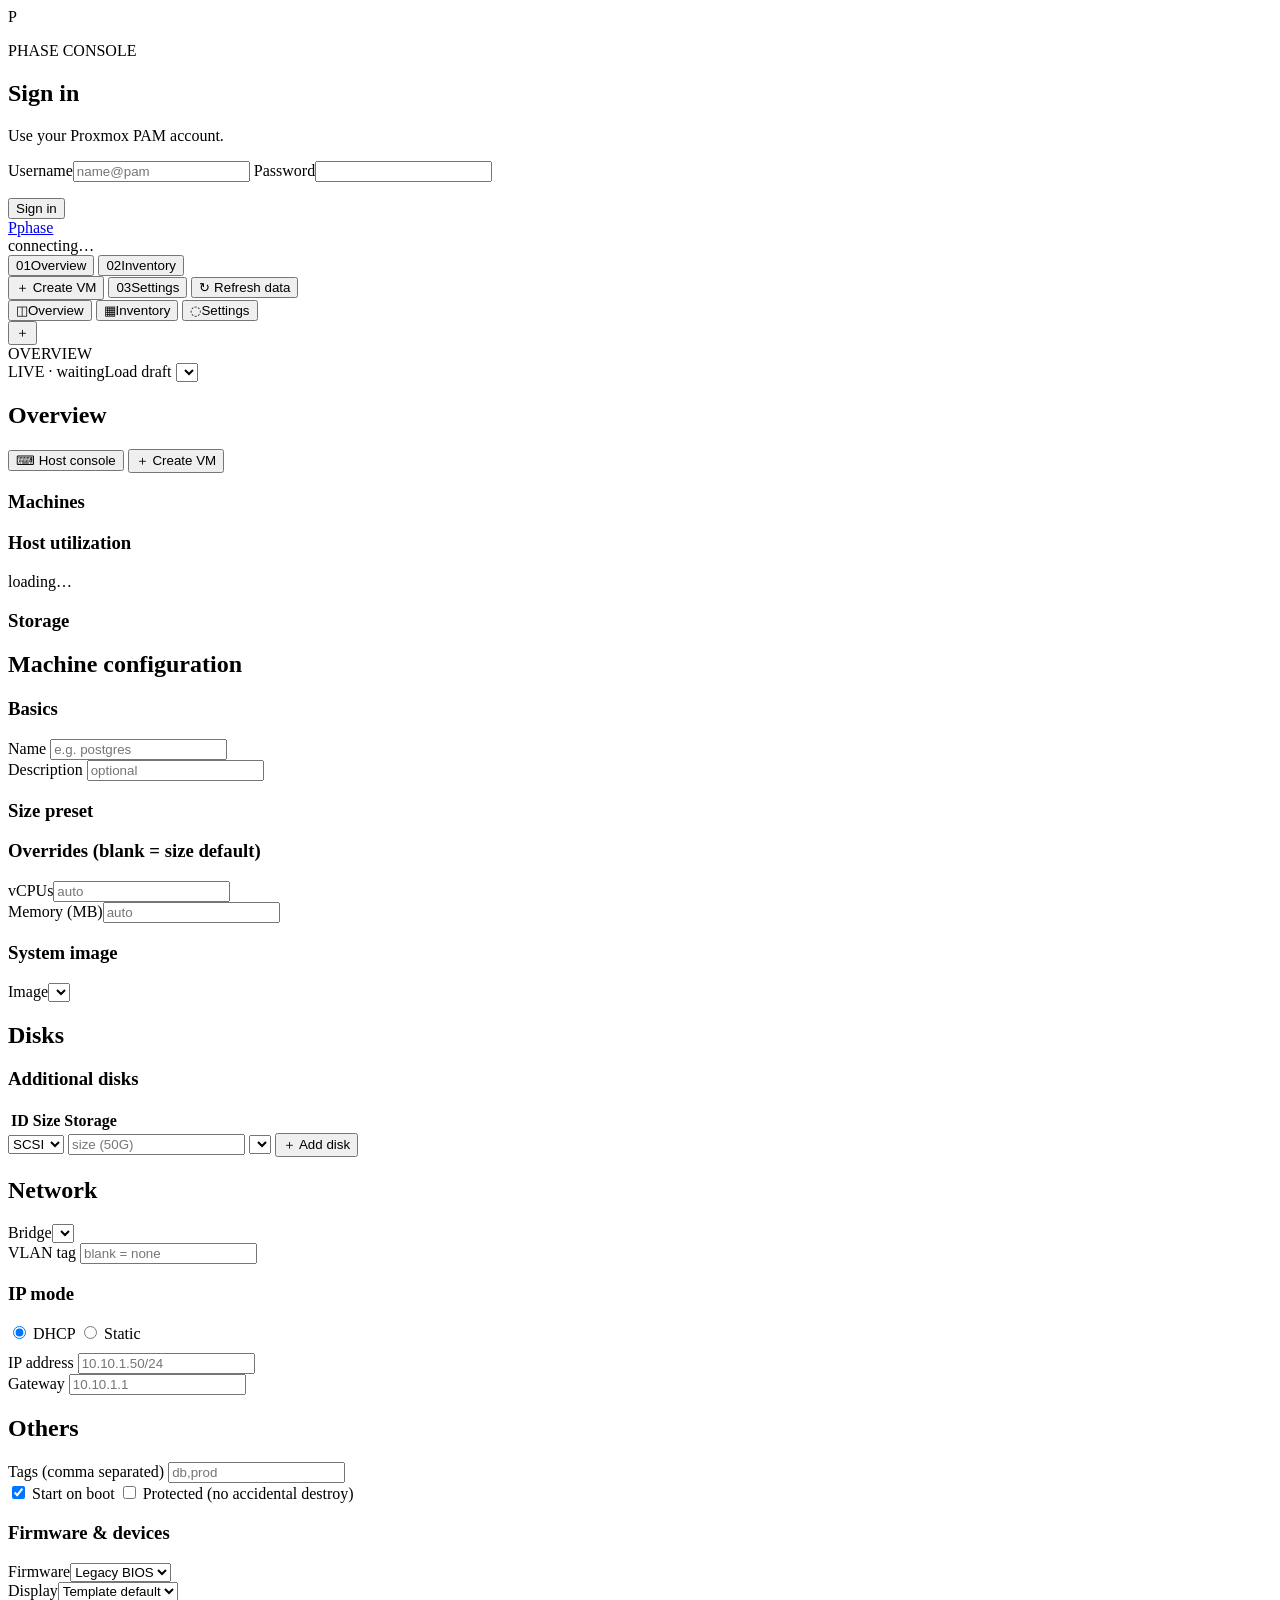
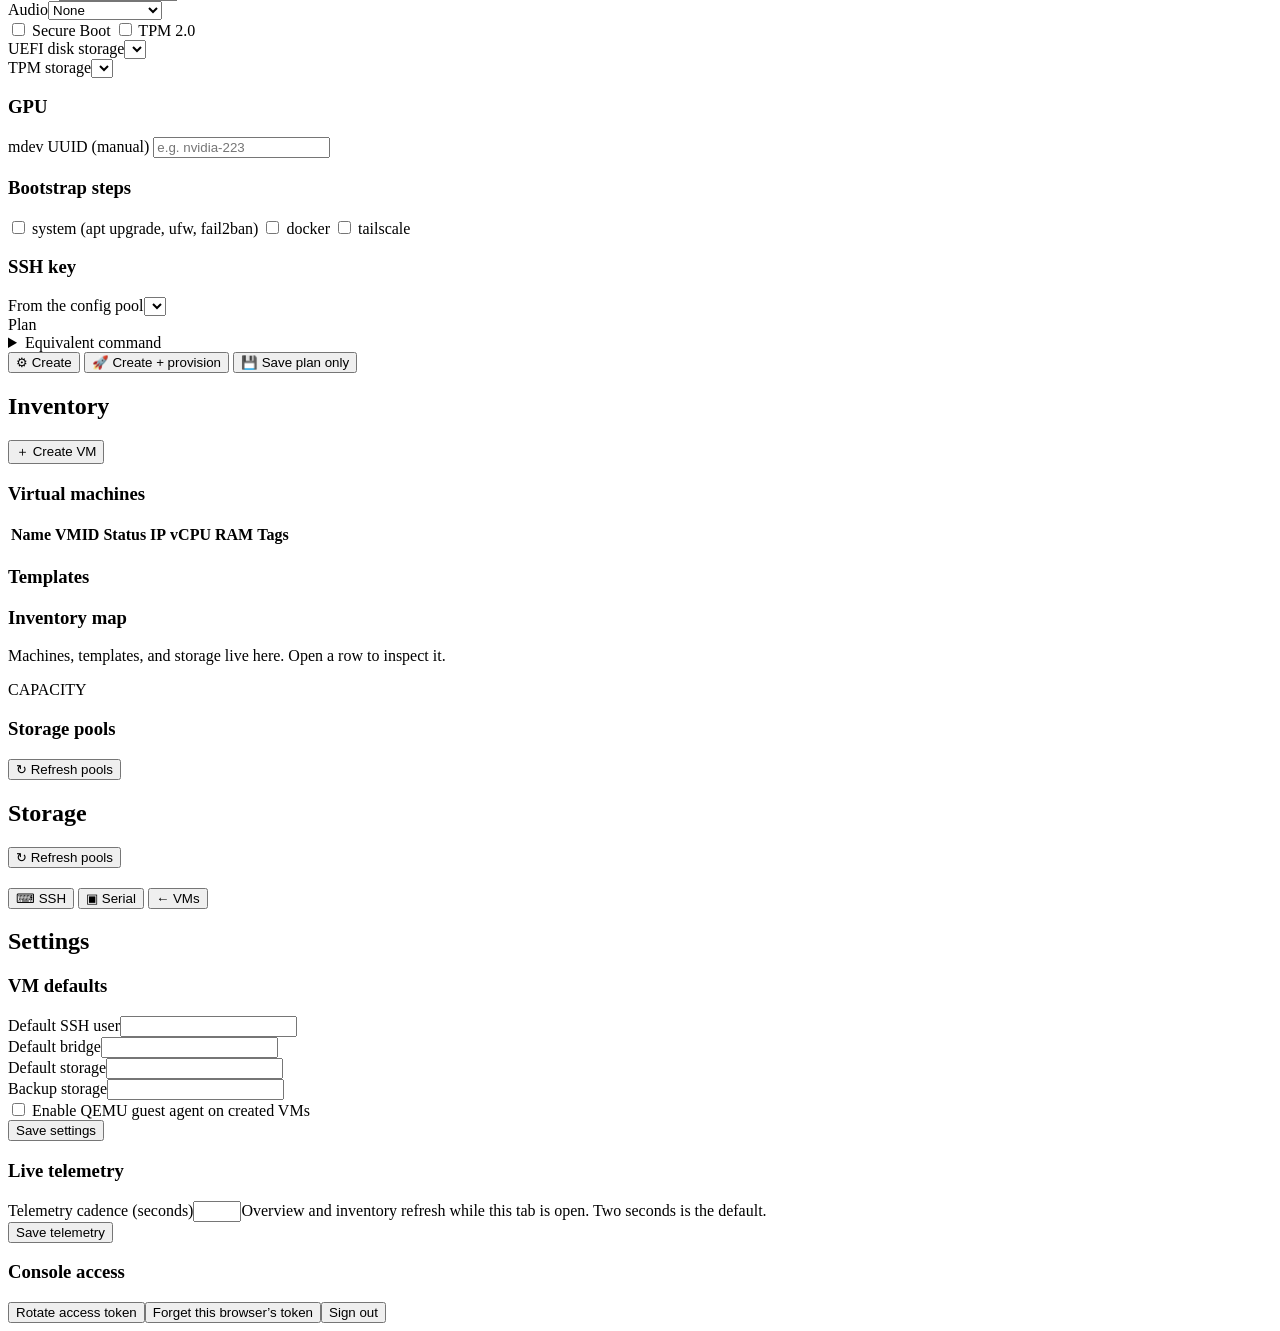
==== commit 6a69d527: "Make live sync cadence configurable" ====
--- a/phase/webui/index.html
+++ b/phase/webui/index.html
@@ -219,6 +219,7 @@
   <main id="view-settings" class="hide">
     <div class="page-title"><h2>Settings</h2></div>
     <div class="card settings-card"><h3>VM defaults</h3><div class="row"><div class="field"><label>Default SSH user</label><input id="s-default-user" spellcheck="false"></div><div class="field"><label>Default bridge</label><input id="s-default-bridge" spellcheck="false"></div><div class="field"><label>Default storage</label><input id="s-default-storage" spellcheck="false"></div><div class="field"><label>Backup storage</label><input id="s-backup-storage" spellcheck="false"></div></div><label class="toggle"><input type="checkbox" id="s-vm-agent"> Enable QEMU guest agent on created VMs</label><div class="actions"><button class="btn" id="save-settings">Save settings</button></div></div>
+    <div class="card settings-card"><h3>Live telemetry</h3><div class="row"><div class="field"><label>Telemetry cadence (seconds)</label><input id="s-live-sync-seconds" type="number" min="1" max="60" step="1" inputmode="numeric" required><span class="hint">Overview and inventory refresh while this tab is open. Two seconds is the default.</span></div></div><div class="actions"><button class="btn" id="save-settings-telemetry">Save telemetry</button></div></div>
     <div class="card settings-card"><h3>Console access</h3><p class="sub" id="auth-summary"></p><div class="actions"><button class="btn ghost" id="reset-token">Rotate access token</button><button class="btn ghost" id="forget-token">Forget this browser’s token</button><button class="btn ghost hide" id="logout">Sign out</button></div></div>
   </main>
 </div>
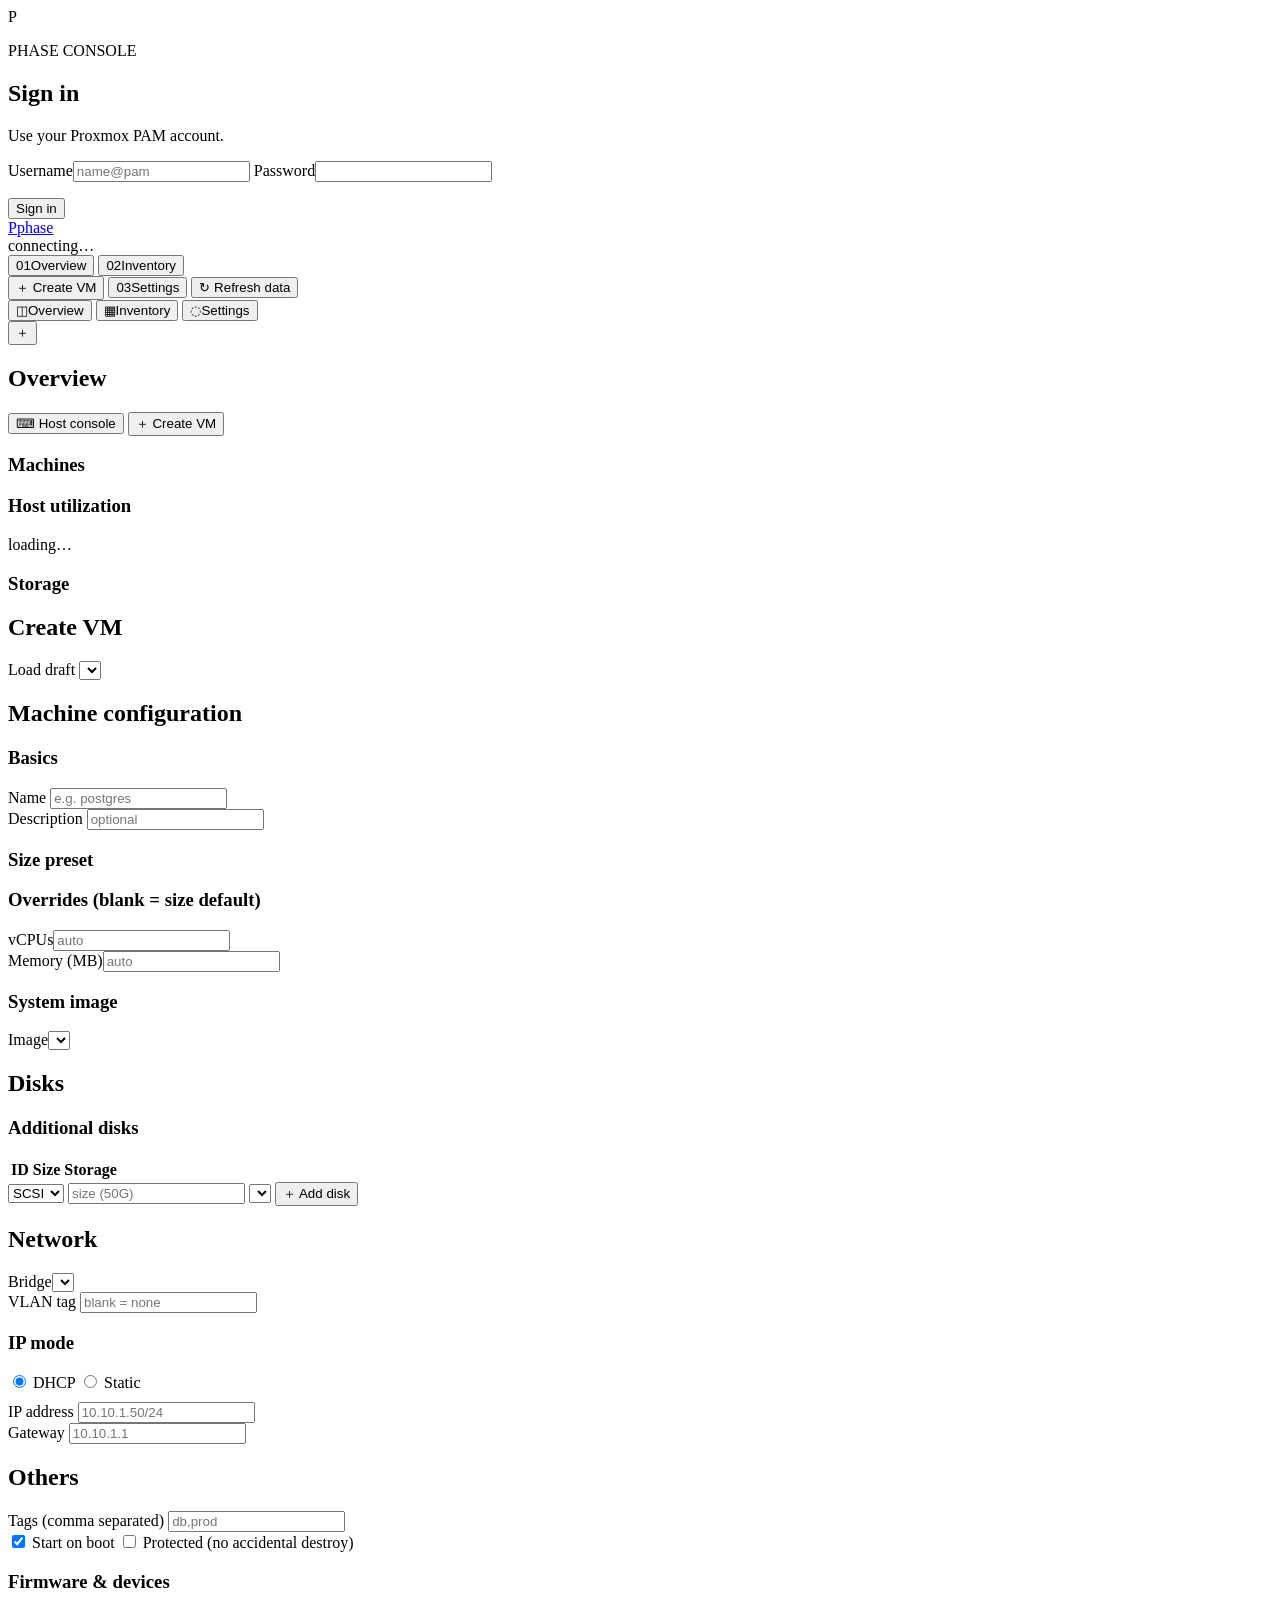
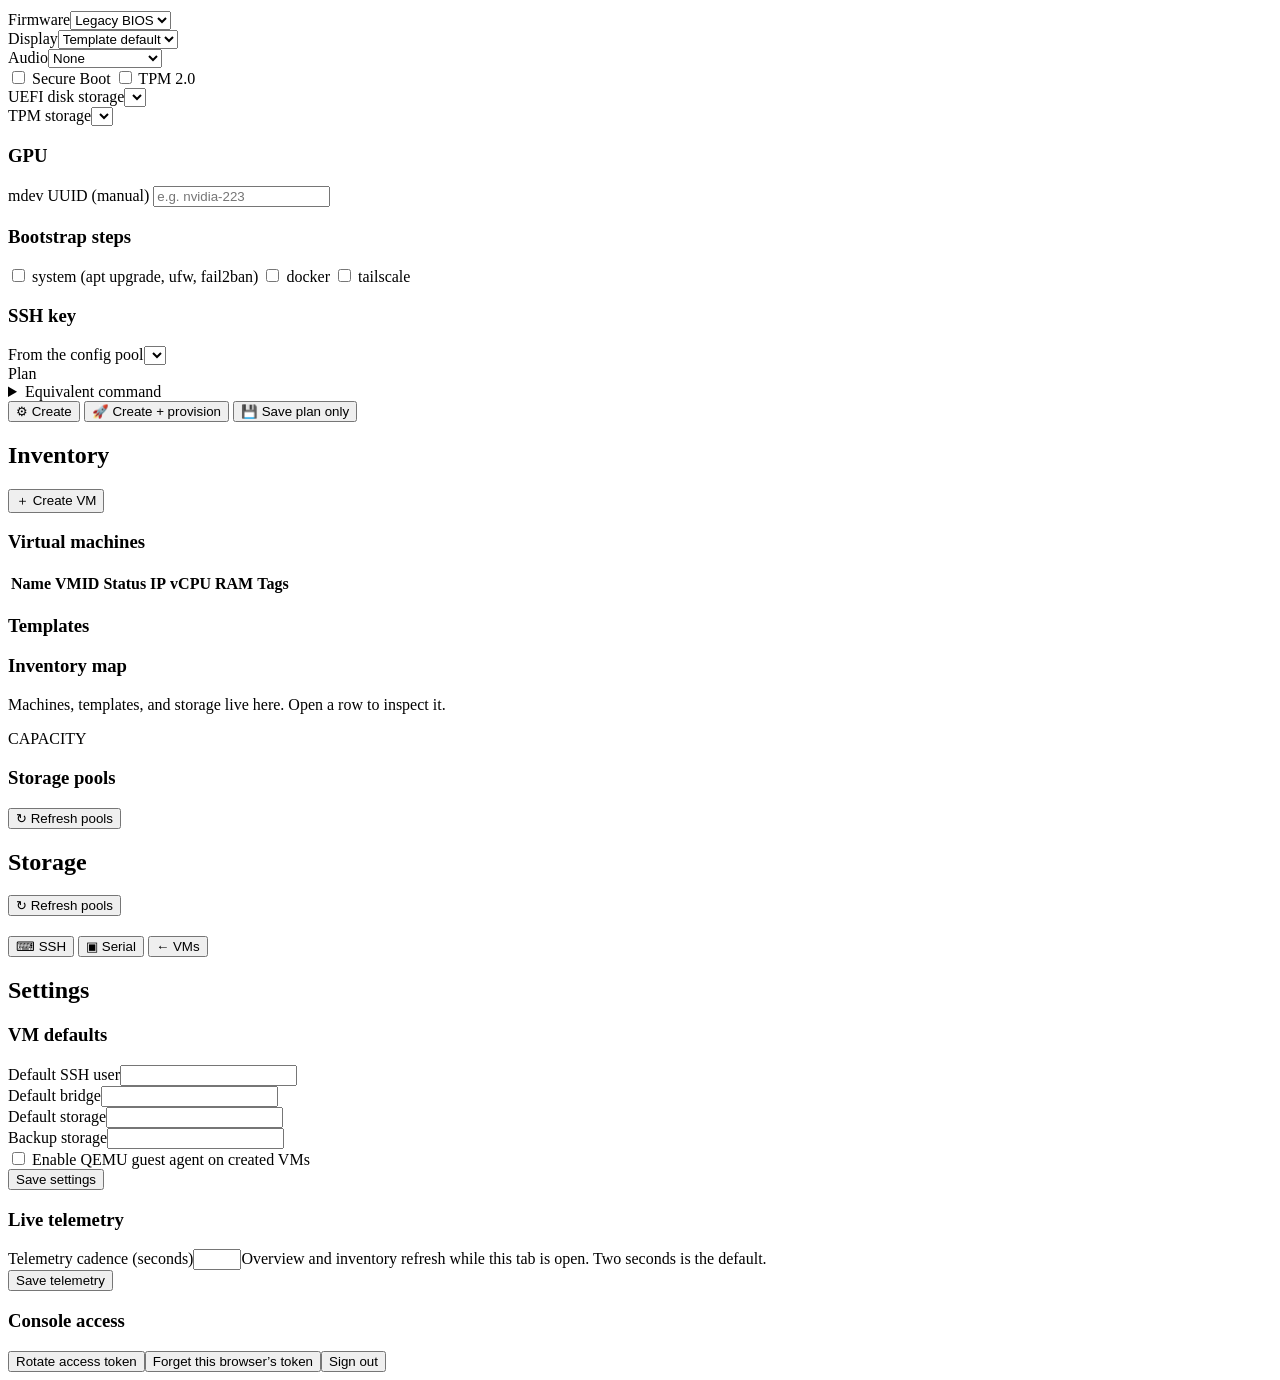
==== commit eb5bc580: "Streamline console chrome and animate meters" ====
--- a/phase/webui/index.html
+++ b/phase/webui/index.html
@@ -40,7 +40,6 @@
   </nav>
   <button class="mobile-create btn" data-view="create" aria-label="Create VM">＋</button>
   <section id="workspace">
-    <header id="topbar"><div id="crumb">OVERVIEW</div><span class="spacer"></span><span id="live-sync" class="live-sync" role="status" aria-live="polite">LIVE · waiting</span><label id="plan-loader" class="hide">Load draft <select id="loadplan"></select></label></header>
 <div id="wrap">
 
   <!-- ================= OVERVIEW ================= -->
@@ -53,6 +52,7 @@
 
   <!-- ================= CREATE ================= -->
   <main id="view-create" class="hide">
+    <div class="page-title create-page-title"><h2>Create VM</h2><label id="plan-loader">Load draft <select id="loadplan"></select></label></div>
     <div class="create-wrap">
       <nav class="stepper" id="stepper"></nav>
       <div class="panes">
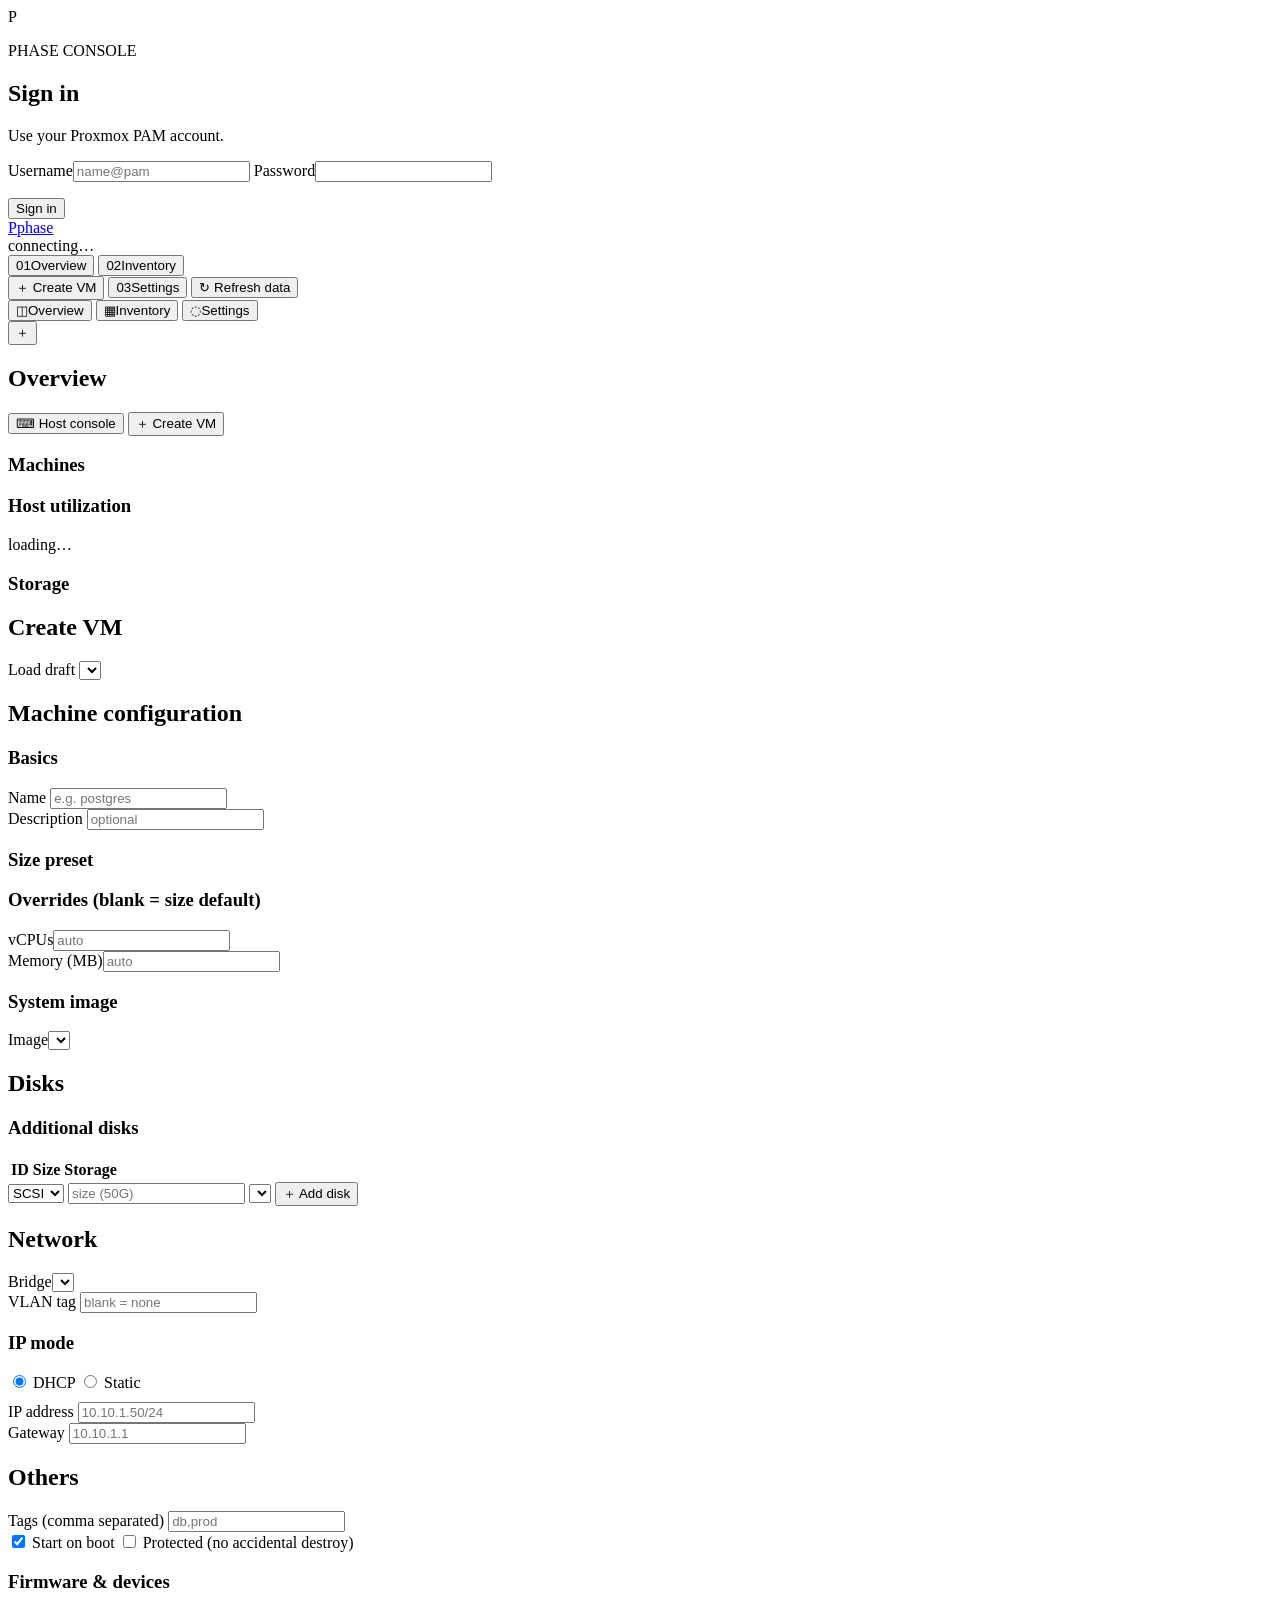
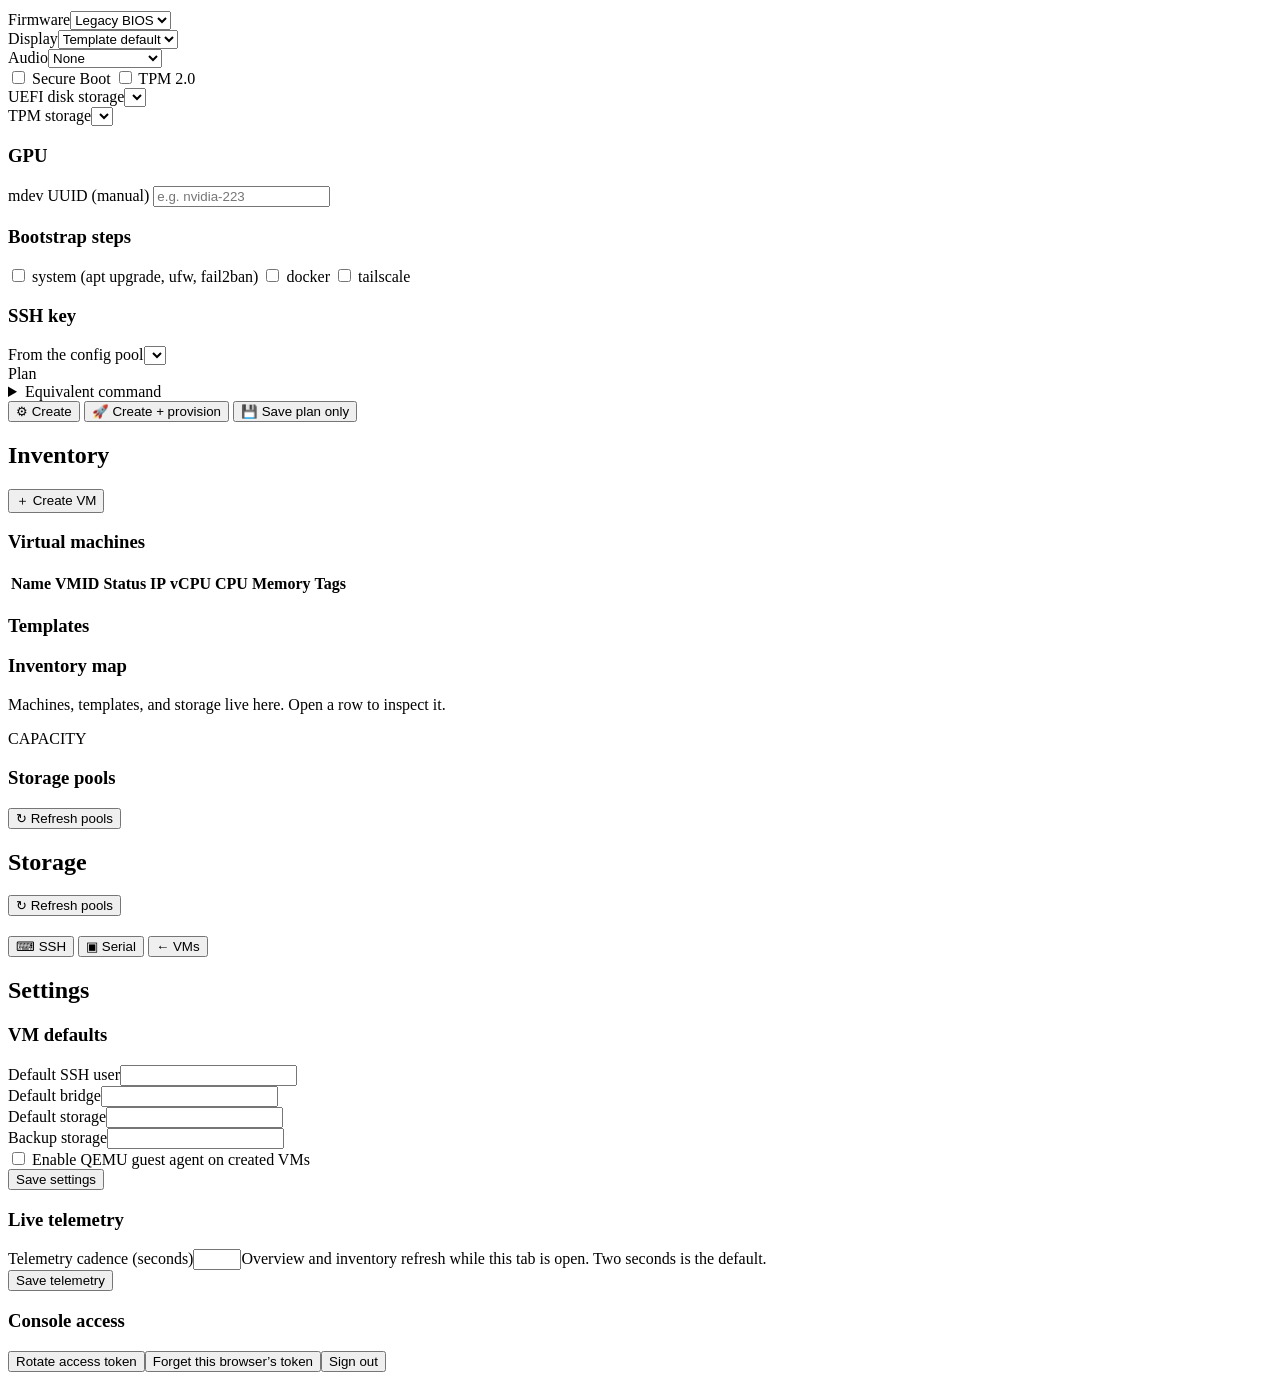
==== commit 1bc44ff7: "Sort inventory and add live VM telemetry" ====
--- a/phase/webui/index.html
+++ b/phase/webui/index.html
@@ -187,7 +187,7 @@
       <h3>Virtual machines</h3>
       <table id="vms-table">
         <thead><tr><th>Name</th><th>VMID</th><th>Status</th><th>IP</th>
-          <th>vCPU</th><th>RAM</th><th>Tags</th></tr></thead>
+          <th>vCPU</th><th>CPU</th><th>Memory</th><th>Tags</th></tr></thead>
         <tbody></tbody>
       </table>
     </div>
